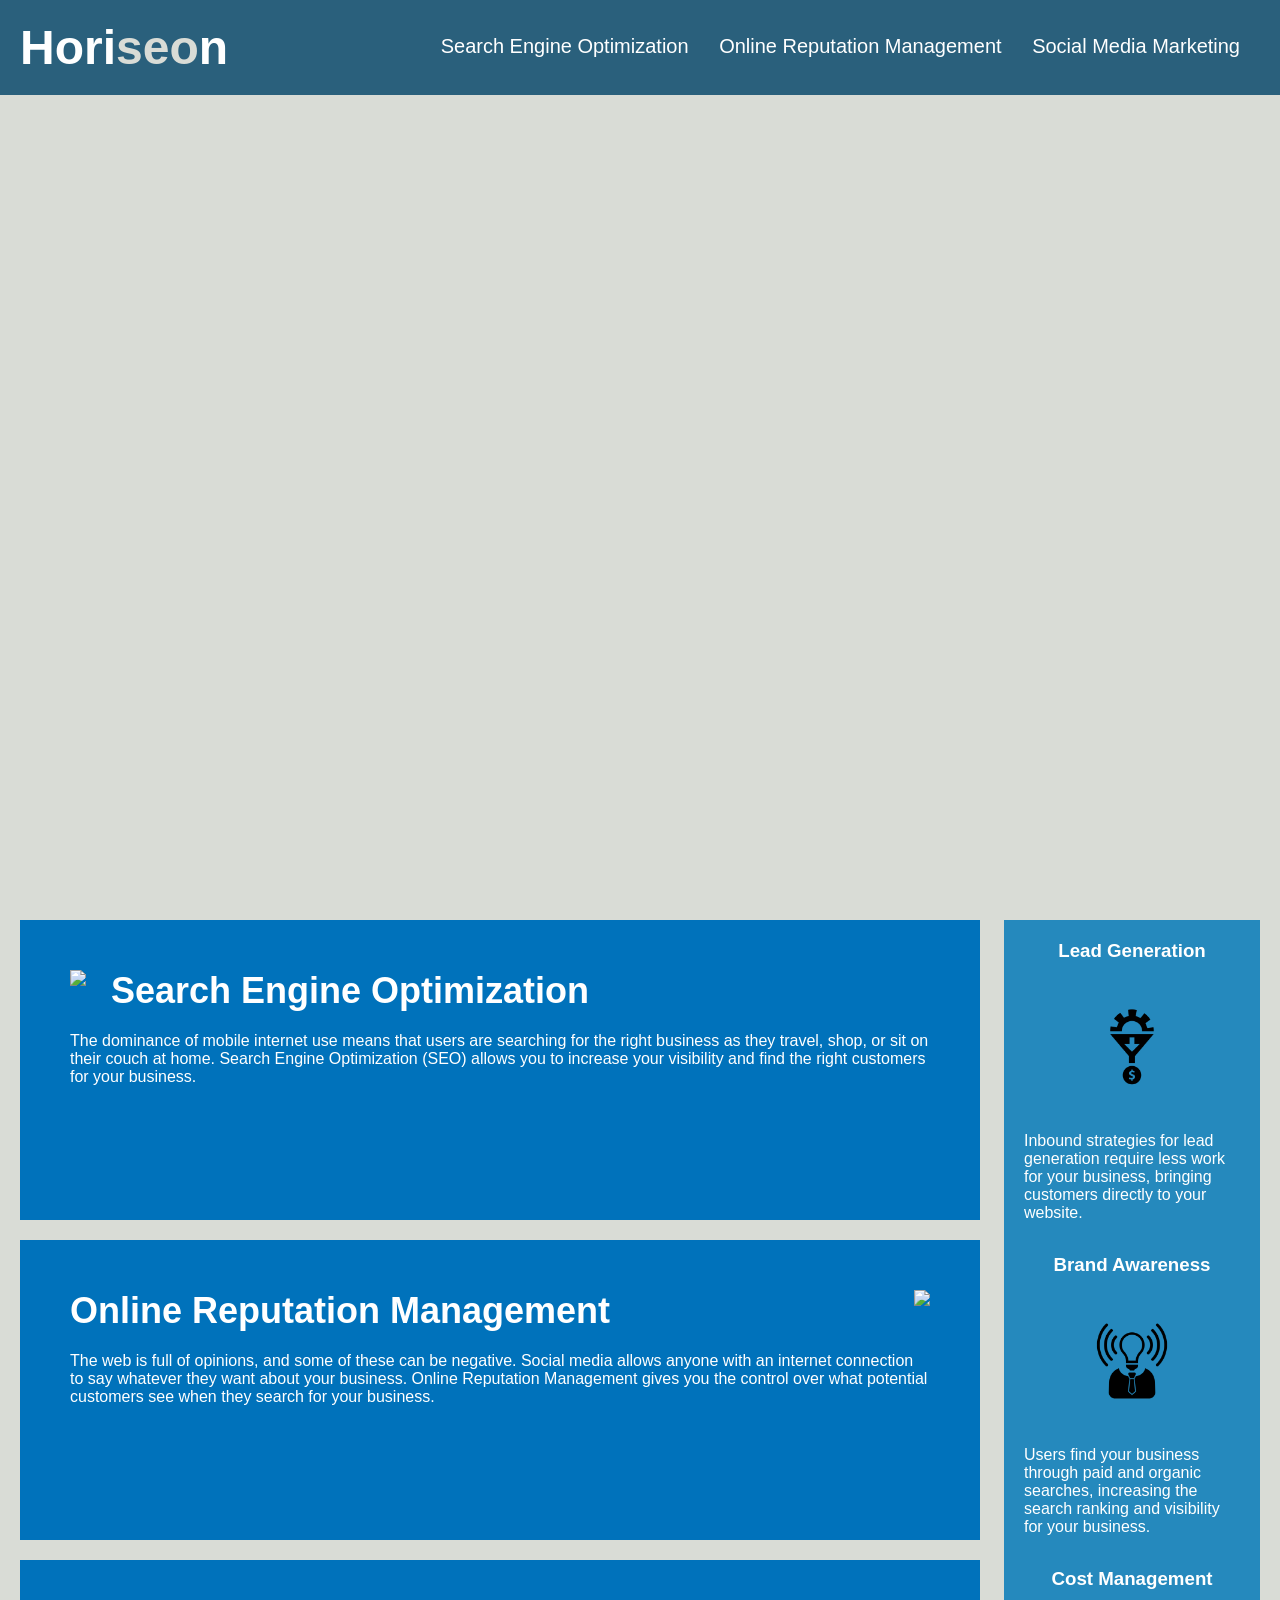
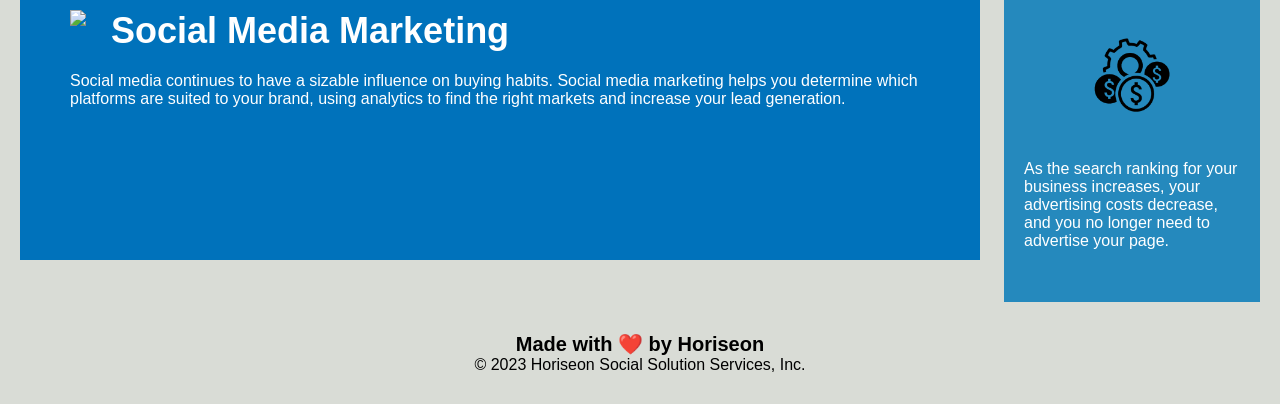
==== index.html @ dc7d5150 "change directories" ====
<!DOCTYPE html>
<html lang="en-us">

<head>
    <meta charset="UTF-8" />
    <meta name="viewport" content="width=device-width, initial-scale=1.0">
    <link rel="stylesheet" href="./assets/css/style.css">
    <title>website</title>
</head>

<body>
    <div class="header">
        <h1>Hori<span class="seo">seo</span>n</h1>
        <div>
            <ul>
                <li>
                    <a href="#search-engine-optimization">Search Engine Optimization</a>
                </li>
                <li>
                    <a href="#online-reputation-management">Online Reputation Management</a>
                </li>
                <li>
                    <a href="#social-media-marketing">Social Media Marketing</a>
                </li>
            </ul>
        </div>
    </div>
    <div class="hero"></div>
    <div class="content">
        <div class="search-engine-optimization">
            <img src="./assets/images/search-engine-optimization.jpg" class="float-left" />
            <h2>Search Engine Optimization</h2>
            <p>
                The dominance of mobile internet use means that users are searching for the right business as they travel, shop, or sit on their couch at home. Search Engine Optimization (SEO) allows you to increase your visibility and find the right customers for your business.
            </p>
        </div>
        <div id="online-reputation-management" class="online-reputation-management">
            <img src="./assets/images/online-reputation-management.jpg" class="float-right" />
            <h2>Online Reputation Management</h2>
            <p>
                The web is full of opinions, and some of these can be negative. Social media allows anyone with an internet connection to say whatever they want about your business. Online Reputation Management gives you the control over what potential customers see when they search for your business.
            </p>
        </div>
        <div id="social-media-marketing" class="social-media-marketing">
            <img src="./assets/images/social-media-marketing.jpg" class="float-left" />
            <h2>Social Media Marketing</h2>
            <p>
                Social media continues to have a sizable influence on buying habits. Social media marketing helps you determine which platforms are suited to your brand, using analytics to find the right markets and increase your lead generation.
            </p>
        </div>
    </div>
    <div class="benefits">
        <div class="benefit-lead">
            <h3>Lead Generation</h3>
            <img src="./assets/images/lead-generation.png" />
            <p>
                Inbound strategies for lead generation require less work for your business, bringing customers directly to your website.
            </p>
        </div>
        <div class="benefit-brand">
            <h3>Brand Awareness</h3>
            <img src="./assets/images/brand-awareness.png" />
            <p>
                Users find your business through paid and organic searches, increasing the search ranking and visibility for your business.
            </p>
        </div>
        <div class="benefit-cost">
            <h3>Cost Management</h3>
            <img src="./assets/images/cost-management.png" />
            <p>
                As the search ranking for your business increases, your advertising costs decrease, and you no longer need to advertise your page.
            </p>
        </div>
    </div>
    <div class="footer">
        <h2>Made with ❤️️ by Horiseon</h2>
        <p>
            &copy; 2023 Horiseon Social Solution Services, Inc.
        </p>
    </div>
</body>

</html>
---- assets/css/style.css ----
* {
    box-sizing: border-box;
    padding: 0;
    margin: 0;
}

body {
    background-color: #d9dcd6;
}

.header {
    padding: 20px;
    font-family: 'Trebuchet MS', 'Lucida Sans Unicode', 'Lucida Grande', 'Lucida Sans', Arial, sans-serif;
    background-color: #2a607c;
    color: #ffffff;
}

.header h1 {
    display: inline-block;
    font-size: 48px;
}

.header h1 .seo {
    color: #d9dcd6;
}

.header div {
    padding-top: 15px;
    margin-right: 20px;
    float: right;
    font-family: 'Gill Sans', 'Gill Sans MT', Calibri, 'Trebuchet MS', sans-serif;
    font-size: 20px;
}

.header div ul {
    list-style-type: none;
}

.header div ul li {
    display: inline-block;
    margin-left: 25px;
}

a {
    color: #ffffff;
    text-decoration: none;
}

p {
    font-size: 16px;
}

.hero {
    height: 800px;
    width: 100%;
    margin-bottom: 25px;
    background-image: url("../images/digital-marketing-meeting.jpg");
    background-size: cover;
    background-position: center;
}

.float-left {
    float: left;
    margin-right: 25px;
}

.float-right {
    float: right;
    margin-left: 25px;
}

.content {
    width: 75%;
    display: inline-block;
    margin-left: 20px;
}

.benefits {
    margin-right: 20px;
    padding: 20px;
    clear: both;
    float: right;
    width: 20%;
    height: 100%;
    font-family: 'Gill Sans', 'Gill Sans MT', Calibri, 'Trebuchet MS', sans-serif;
    background-color: #2589bd;
}

.benefit-lead {
    margin-bottom: 32px;
    color: #ffffff;
}

.benefit-brand {
    margin-bottom: 32px;
    color: #ffffff;
}

.benefit-cost {
    margin-bottom: 32px;
    color: #ffffff;
}

.benefit-lead h3 {
    margin-bottom: 10px;
    text-align: center;
}

.benefit-brand h3 {
    margin-bottom: 10px;
    text-align: center;
}

.benefit-cost h3 {
    margin-bottom: 10px;
    text-align: center;
}

.benefit-lead img {
    display: block;
    margin: 10px auto;
    max-width: 150px;
}

.benefit-brand img {
    display: block;
    margin: 10px auto;
    max-width: 150px;
}

.benefit-cost img {
    display: block;
    margin: 10px auto;
    max-width: 150px;
}

.search-engine-optimization {
    margin-bottom: 20px;
    padding: 50px;
    height: 300px;
    font-family: 'Gill Sans', 'Gill Sans MT', Calibri, 'Trebuchet MS', sans-serif;
    background-color: #0072bb;
    color: #ffffff;
}

.online-reputation-management {
    margin-bottom: 20px;
    padding: 50px;
    height: 300px;
    font-family: 'Gill Sans', 'Gill Sans MT', Calibri, 'Trebuchet MS', sans-serif;
    background-color: #0072bb;
    color: #ffffff;
}

.social-media-marketing {
    margin-bottom: 20px;
    padding: 50px;
    height: 300px;
    font-family: 'Gill Sans', 'Gill Sans MT', Calibri, 'Trebuchet MS', sans-serif;
    background-color: #0072bb;
    color: #ffffff;
}

.search-engine-optimization img {
    max-height: 200px;
}

.online-reputation-management img {
    max-height: 200px;
}

.social-media-marketing img {
    max-height: 200px;
}

.search-engine-optimization h2 {
    margin-bottom: 20px;
    font-size: 36px;
}

.online-reputation-management h2 {
    margin-bottom: 20px;
    font-size: 36px;
}

.social-media-marketing h2 {
    margin-bottom: 20px;
    font-size: 36px;
}

.footer {
    padding: 30px;
    clear: both;
    font-family: 'Trebuchet MS', 'Lucida Sans Unicode', 'Lucida Grande', 'Lucida Sans', Arial, sans-serif;
    text-align: center;
}

.footer h2 {
    font-size: 20px;
}
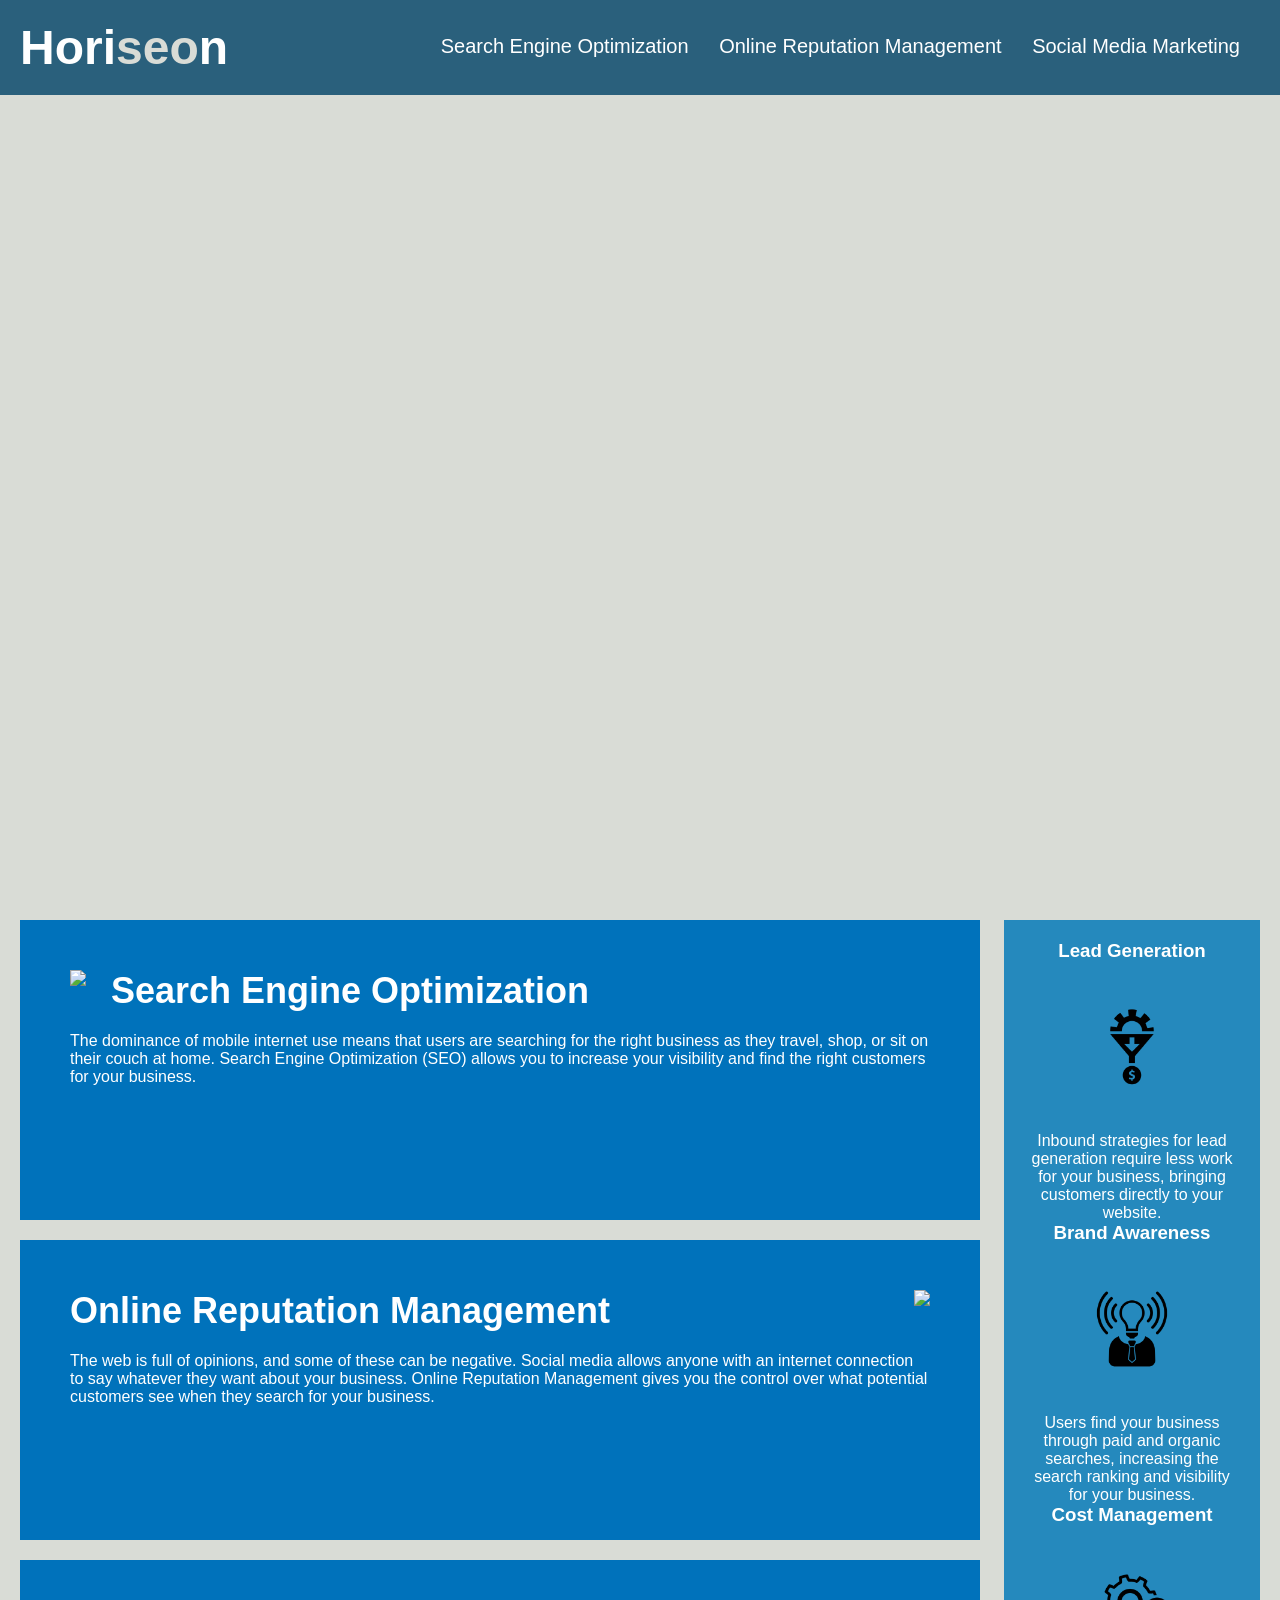
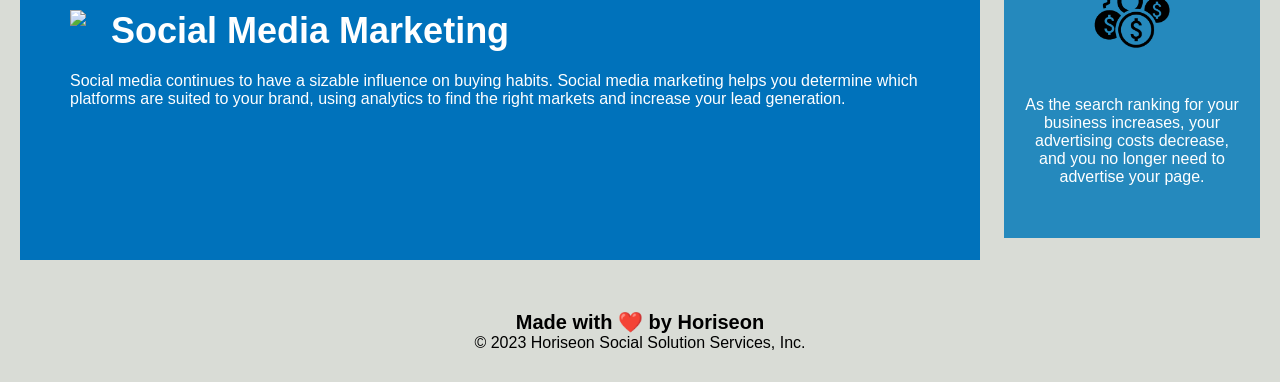
==== commit d21eccfa: "Updated code" ====
--- a/index.html
+++ b/index.html
@@ -5,79 +5,80 @@
     <meta charset="UTF-8" />
     <meta name="viewport" content="width=device-width, initial-scale=1.0">
     <link rel="stylesheet" href="./assets/css/style.css">
-    <title>website</title>
+    <title>Horiseion</title>
 </head>
 
 <body>
-    <div class="header">
-        <h1>Hori<span class="seo">seo</span>n</h1>
-        <div>
-            <ul>
-                <li>
-                    <a href="#search-engine-optimization">Search Engine Optimization</a>
-                </li>
-                <li>
-                    <a href="#online-reputation-management">Online Reputation Management</a>
-                </li>
-                <li>
-                    <a href="#social-media-marketing">Social Media Marketing</a>
-                </li>
-            </ul>
-        </div>
-    </div>
-    <div class="hero"></div>
-    <div class="content">
-        <div class="search-engine-optimization">
+    <header class="header">
+       <h1>Hori<span class="seo">seo</span>n</h1>
+       <nav>
+          <ul>
+             <li><a href="#search-engine-optimization">Search Engine Optimization</a></li>
+             <li><a href="#online-reputation-management">Online Reputation Management</a></li>
+             <li><a href="#social-media-marketing">Social Media Marketing</a></li>
+          </ul>
+       </nav> 
+    </header>
+
+    <figure class="hero"></figure>
+
+    <section class="content">
+        <article class="titles">
             <img src="./assets/images/search-engine-optimization.jpg" class="float-left" />
             <h2>Search Engine Optimization</h2>
             <p>
-                The dominance of mobile internet use means that users are searching for the right business as they travel, shop, or sit on their couch at home. Search Engine Optimization (SEO) allows you to increase your visibility and find the right customers for your business.
+                The dominance of mobile internet use means that users are searching for the right business as they travel, shop, 
+                or sit on their couch at home. Search Engine Optimization (SEO) allows you to increase your visibility and find the 
+                right customers for your business.
             </p>
-        </div>
-        <div id="online-reputation-management" class="online-reputation-management">
+        </article>
+        <article class="titles">
             <img src="./assets/images/online-reputation-management.jpg" class="float-right" />
             <h2>Online Reputation Management</h2>
             <p>
-                The web is full of opinions, and some of these can be negative. Social media allows anyone with an internet connection to say whatever they want about your business. Online Reputation Management gives you the control over what potential customers see when they search for your business.
+                The web is full of opinions, and some of these can be negative. Social media allows anyone with an internet connection
+                to say whatever they want about your business. Online Reputation Management gives you the control over what potential 
+                customers see when they search for your business.
             </p>
-        </div>
-        <div id="social-media-marketing" class="social-media-marketing">
+        </article>
+
+        <article class="titles">
             <img src="./assets/images/social-media-marketing.jpg" class="float-left" />
             <h2>Social Media Marketing</h2>
             <p>
-                Social media continues to have a sizable influence on buying habits. Social media marketing helps you determine which platforms are suited to your brand, using analytics to find the right markets and increase your lead generation.
+                Social media continues to have a sizable influence on buying habits. Social media marketing helps you determine which
+                platforms are suited to your brand, using analytics to find the right markets and increase your lead generation.
             </p>
-        </div>
-    </div>
-    <div class="benefits">
-        <div class="benefit-lead">
+        </article>
+    </section>
+    
+    <aside class="benefit">
+        <article class="article">
             <h3>Lead Generation</h3>
             <img src="./assets/images/lead-generation.png" />
             <p>
                 Inbound strategies for lead generation require less work for your business, bringing customers directly to your website.
             </p>
-        </div>
-        <div class="benefit-brand">
             <h3>Brand Awareness</h3>
             <img src="./assets/images/brand-awareness.png" />
             <p>
                 Users find your business through paid and organic searches, increasing the search ranking and visibility for your business.
             </p>
-        </div>
-        <div class="benefit-cost">
             <h3>Cost Management</h3>
             <img src="./assets/images/cost-management.png" />
             <p>
                 As the search ranking for your business increases, your advertising costs decrease, and you no longer need to advertise your page.
             </p>
-        </div>
-    </div>
-    <div class="footer">
+        </article>
+    </aside>
+
+
+    <footer class="footer">
         <h2>Made with ❤️️ by Horiseon</h2>
         <p>
             &copy; 2023 Horiseon Social Solution Services, Inc.
         </p>
-    </div>
+    </footer>
 </body>
 
 </html>
--- a/assets/css/style.css
+++ b/assets/css/style.css
@@ -1,9 +1,12 @@
+/*Universal element for entire document*/
+
 * {
     box-sizing: border-box;
     padding: 0;
     margin: 0;
 }
 
+/* body element*/
 body {
     background-color: #d9dcd6;
 }
@@ -24,7 +27,7 @@
     color: #d9dcd6;
 }
 
-.header div {
+.header nav {
     padding-top: 15px;
     margin-right: 20px;
     float: right;
@@ -32,11 +35,11 @@
     font-size: 20px;
 }
 
-.header div ul {
+.header nav ul {
     list-style-type: none;
 }
 
-.header div ul li {
+.header nav ul li {
     display: inline-block;
     margin-left: 25px;
 }
@@ -75,7 +78,7 @@
     margin-left: 20px;
 }
 
-.benefits {
+.benefit {
     margin-right: 20px;
     padding: 20px;
     clear: both;
@@ -86,55 +89,20 @@
     background-color: #2589bd;
 }
 
-.benefit-lead {
-    margin-bottom: 32px;
+.benefit article {
+    margin-bottom: 10px;
+    text-align: center;
+    margin-bottom:32px;
     color: #ffffff;
 }
 
-.benefit-brand {
-    margin-bottom: 32px;
-    color: #ffffff;
-}
-
-.benefit-cost {
-    margin-bottom: 32px;
-    color: #ffffff;
-}
-
-.benefit-lead h3 {
-    margin-bottom: 10px;
-    text-align: center;
-}
-
-.benefit-brand h3 {
-    margin-bottom: 10px;
-    text-align: center;
-}
-
-.benefit-cost h3 {
-    margin-bottom: 10px;
-    text-align: center;
-}
-
-.benefit-lead img {
+.benefit img {
     display: block;
     margin: 10px auto;
     max-width: 150px;
 }
 
-.benefit-brand img {
-    display: block;
-    margin: 10px auto;
-    max-width: 150px;
-}
-
-.benefit-cost img {
-    display: block;
-    margin: 10px auto;
-    max-width: 150px;
-}
-
-.search-engine-optimization {
+.titles {
     margin-bottom: 20px;
     padding: 50px;
     height: 300px;
@@ -143,53 +111,18 @@
     color: #ffffff;
 }
 
-.online-reputation-management {
-    margin-bottom: 20px;
-    padding: 50px;
-    height: 300px;
-    font-family: 'Gill Sans', 'Gill Sans MT', Calibri, 'Trebuchet MS', sans-serif;
-    background-color: #0072bb;
-    color: #ffffff;
-}
-
-.social-media-marketing {
-    margin-bottom: 20px;
-    padding: 50px;
-    height: 300px;
-    font-family: 'Gill Sans', 'Gill Sans MT', Calibri, 'Trebuchet MS', sans-serif;
-    background-color: #0072bb;
-    color: #ffffff;
-}
-
-.search-engine-optimization img {
+.titles img {
     max-height: 200px;
 }
 
-.online-reputation-management img {
-    max-height: 200px;
-}
-
-.social-media-marketing img {
-    max-height: 200px;
-}
-
-.search-engine-optimization h2 {
-    margin-bottom: 20px;
-    font-size: 36px;
-}
-
-.online-reputation-management h2 {
-    margin-bottom: 20px;
-    font-size: 36px;
-}
-
-.social-media-marketing h2 {
+.titles h2 {
     margin-bottom: 20px;
     font-size: 36px;
 }
 
 .footer {
     padding: 30px;
+    /*look at*/
     clear: both;
     font-family: 'Trebuchet MS', 'Lucida Sans Unicode', 'Lucida Grande', 'Lucida Sans', Arial, sans-serif;
     text-align: center;
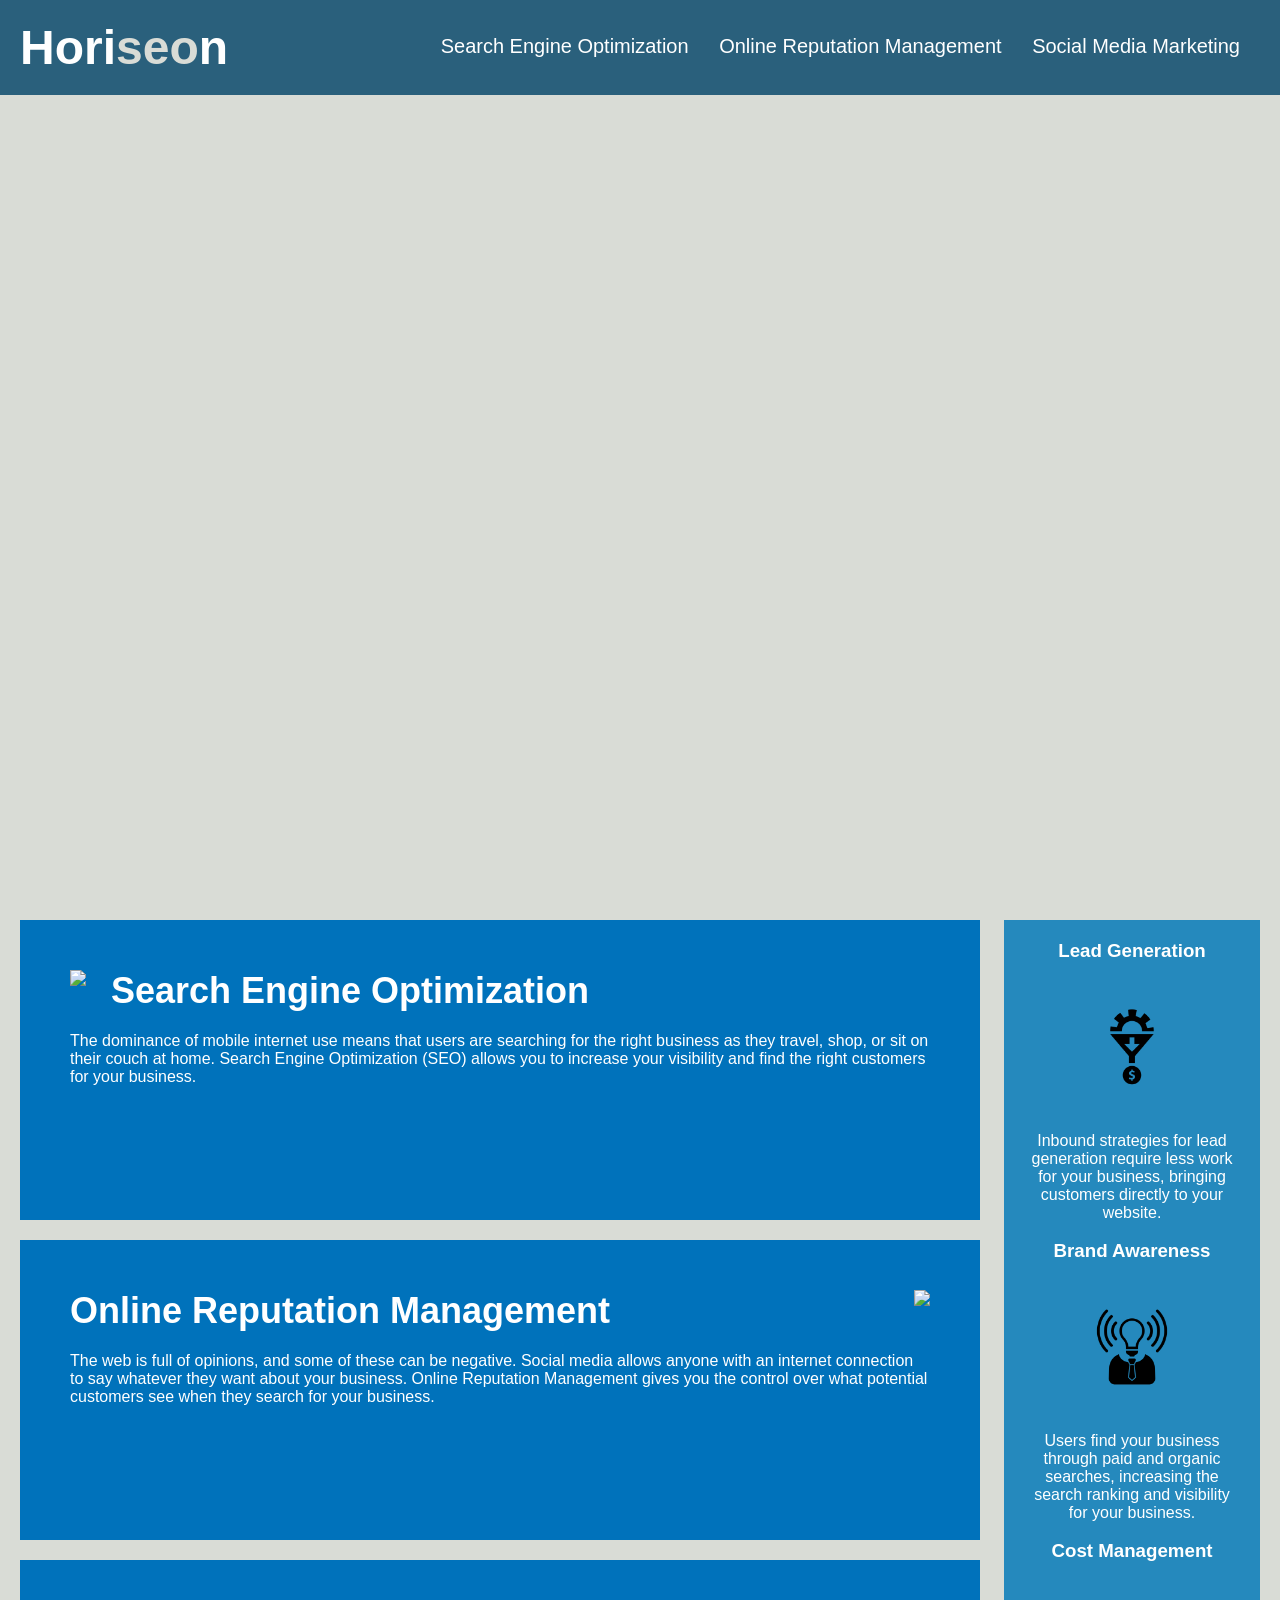
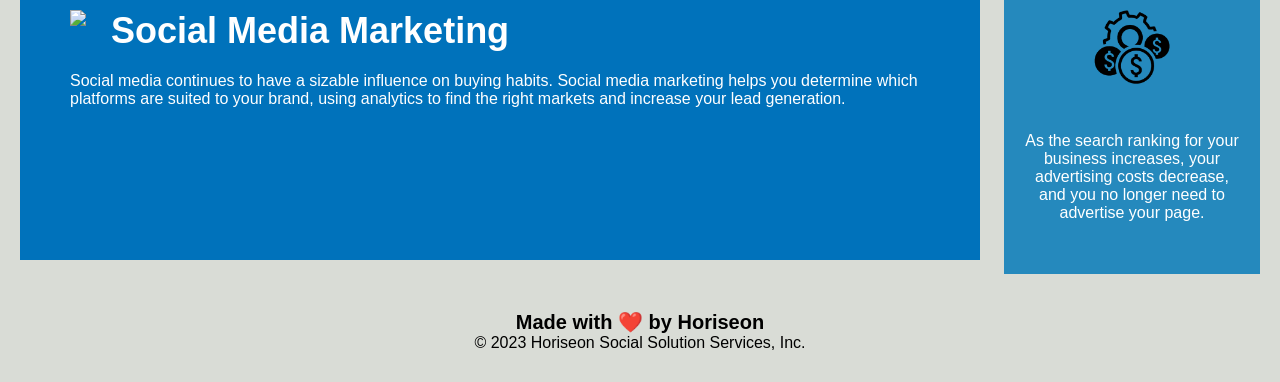
==== commit 01691e1d: "corrected links in HTML file" ====
--- a/index.html
+++ b/index.html
@@ -5,7 +5,7 @@
     <meta charset="UTF-8" />
     <meta name="viewport" content="width=device-width, initial-scale=1.0">
     <link rel="stylesheet" href="./assets/css/style.css">
-    <title>Horiseion</title>
+    <title>Horiseon</title>
 </head>
 
 <body>
@@ -23,31 +23,34 @@
     <figure class="hero"></figure>
 
     <section class="content">
-        <article class="titles">
+        <article id="search-engine-optimization" class="heading">
             <img src="./assets/images/search-engine-optimization.jpg" class="float-left" />
             <h2>Search Engine Optimization</h2>
             <p>
-                The dominance of mobile internet use means that users are searching for the right business as they travel, shop, 
-                or sit on their couch at home. Search Engine Optimization (SEO) allows you to increase your visibility and find the 
+                The dominance of mobile internet use means that users are searching for the
+                right business as they travel, shop, or sit on their couch at home. Search 
+                Engine Optimization (SEO) allows you to increase your visibility and find the 
                 right customers for your business.
             </p>
         </article>
-        <article class="titles">
+        <article id = "online-reputation-management" class="heading">
             <img src="./assets/images/online-reputation-management.jpg" class="float-right" />
             <h2>Online Reputation Management</h2>
             <p>
-                The web is full of opinions, and some of these can be negative. Social media allows anyone with an internet connection
-                to say whatever they want about your business. Online Reputation Management gives you the control over what potential 
+                The web is full of opinions, and some of these can be negative. Social media
+                allows anyone with an internet connection to say whatever they want about your
+                business. Online Reputation Management gives you the control over what potential 
                 customers see when they search for your business.
             </p>
         </article>
 
-        <article class="titles">
+        <article id = "social-media-marketing" class="heading">
             <img src="./assets/images/social-media-marketing.jpg" class="float-left" />
             <h2>Social Media Marketing</h2>
             <p>
-                Social media continues to have a sizable influence on buying habits. Social media marketing helps you determine which
-                platforms are suited to your brand, using analytics to find the right markets and increase your lead generation.
+                Social media continues to have a sizable influence on buying habits. Social
+                media marketing helps you determine which platforms are suited to your brand, 
+                using analytics to find the right markets and increase your lead generation.
             </p>
         </article>
     </section>
@@ -57,17 +60,22 @@
             <h3>Lead Generation</h3>
             <img src="./assets/images/lead-generation.png" />
             <p>
-                Inbound strategies for lead generation require less work for your business, bringing customers directly to your website.
+                Inbound strategies for lead generation require less work for your business,
+                bringing customers directly to your website.
             </p>
+            <br>
             <h3>Brand Awareness</h3>
             <img src="./assets/images/brand-awareness.png" />
             <p>
-                Users find your business through paid and organic searches, increasing the search ranking and visibility for your business.
+                Users find your business through paid and organic searches, increasing the 
+                search ranking and visibility for your business.
             </p>
+            <br>
             <h3>Cost Management</h3>
             <img src="./assets/images/cost-management.png" />
             <p>
-                As the search ranking for your business increases, your advertising costs decrease, and you no longer need to advertise your page.
+                As the search ranking for your business increases, your advertising costs 
+                decrease, and you no longer need to advertise your page.
             </p>
         </article>
     </aside>
--- a/assets/css/style.css
+++ b/assets/css/style.css
@@ -1,4 +1,5 @@
-/*Universal element for entire document*/
+/*Universal element for entire document, providing box-sizing, padding, and margin
+values.*/
 
 * {
     box-sizing: border-box;
@@ -6,11 +7,14 @@
     margin: 0;
 }
 
-/* body element*/
+/* The body element determines the color of the background for
+the entire page.*/
 body {
     background-color: #d9dcd6;
 }
 
+/* The header element determines the font-family, font-color, background-color,
+and the padding for the header.*/
 .header {
     padding: 20px;
     font-family: 'Trebuchet MS', 'Lucida Sans Unicode', 'Lucida Grande', 'Lucida Sans', Arial, sans-serif;
@@ -18,15 +22,19 @@
     color: #ffffff;
 }
 
+/*This provides the type of display and font-size for the h1 header.*/
 .header h1 {
     display: inline-block;
     font-size: 48px;
 }
 
+/*This provides different color for the seo portion of the header.*/
 .header h1 .seo {
     color: #d9dcd6;
 }
 
+/*This provides padding, margins, location, font-size, and font-family
+for the header navigation bar.*/
 .header nav {
     padding-top: 15px;
     margin-right: 20px;
@@ -34,25 +42,33 @@
     font-family: 'Gill Sans', 'Gill Sans MT', Calibri, 'Trebuchet MS', sans-serif;
     font-size: 20px;
 }
-
+/*This provides the list-style-type for the header unordered list, showing no item 
+marker.*/
 .header nav ul {
     list-style-type: none;
 }
 
+/*provides the display type, and left margin for the unordered list in the
+navigation section of the header, and to display the list items horizontally,
+instead of vertically.*/
 .header nav ul li {
     display: inline-block;
     margin-left: 25px;
 }
 
+/*Shows the text color and declares no text-decoration for the anchor elements.*/
 a {
     color: #ffffff;
     text-decoration: none;
 }
 
+/*Shows a font-size of 16 pixels is selected for the text in the paragraph element.*/
 p {
     font-size: 16px;
 }
 
+/*Selects the height, width, margins, and the background elements of
+the hero figure.*/
 .hero {
     height: 800px;
     width: 100%;
@@ -62,22 +78,49 @@
     background-position: center;
 }
 
+/*Causes the image to float to the left of the paragraph text.*/
 .float-left {
     float: left;
     margin-right: 25px;
 }
-
+/*Causes the image will float to the right of the paragraph text.*/
 .float-right {
     float: right;
     margin-left: 25px;
 }
 
+/*Determines the width, display, and left margin of the content element.*/
 .content {
     width: 75%;
     display: inline-block;
     margin-left: 20px;
 }
 
+
+/*Selects the margin, padding, height, font, background, and
+text color for the text in the heading class.*/
+.heading {
+    margin-bottom: 20px;
+    padding: 50px;
+    height: 300px;
+    font-family: 'Gill Sans', 'Gill Sans MT', Calibri, 'Trebuchet MS', sans-serif;
+    background-color: #0072bb;
+    color: #ffffff;
+}
+
+/*Selects the maximum height for the images in the heading class.*/
+.heading img {
+    max-height: 200px;
+}
+
+/*Selects the heading margins and font-size for the header 2 text.*/
+.heading h2 {
+    margin-bottom: 20px;
+    font-size: 36px;
+}
+
+/*Selects the margin, padding, float, size, font-family, and background
+color for the aside class.*/
 .benefit {
     margin-right: 20px;
     padding: 20px;
@@ -89,6 +132,7 @@
     background-color: #2589bd;
 }
 
+/*Formats the margin, text, and text-color for the benefits class.*/
 .benefit article {
     margin-bottom: 10px;
     text-align: center;
@@ -96,38 +140,24 @@
     color: #ffffff;
 }
 
+/*Formats the display, margins, and size of the benefits class images.*/
 .benefit img {
     display: block;
     margin: 10px auto;
     max-width: 150px;
 }
 
-.titles {
-    margin-bottom: 20px;
-    padding: 50px;
-    height: 300px;
-    font-family: 'Gill Sans', 'Gill Sans MT', Calibri, 'Trebuchet MS', sans-serif;
-    background-color: #0072bb;
-    color: #ffffff;
-}
 
-.titles img {
-    max-height: 200px;
-}
-
-.titles h2 {
-    margin-bottom: 20px;
-    font-size: 36px;
-}
-
+/*Formats the padding for the footer class, the font-family, and that the footer
+stretches to the element dimensions.*/
 .footer {
     padding: 30px;
-    /*look at*/
     clear: both;
     font-family: 'Trebuchet MS', 'Lucida Sans Unicode', 'Lucida Grande', 'Lucida Sans', Arial, sans-serif;
     text-align: center;
 }
 
+/*Gives the footer header a font-size of 20 pixels.*/
 .footer h2 {
     font-size: 20px;
 }
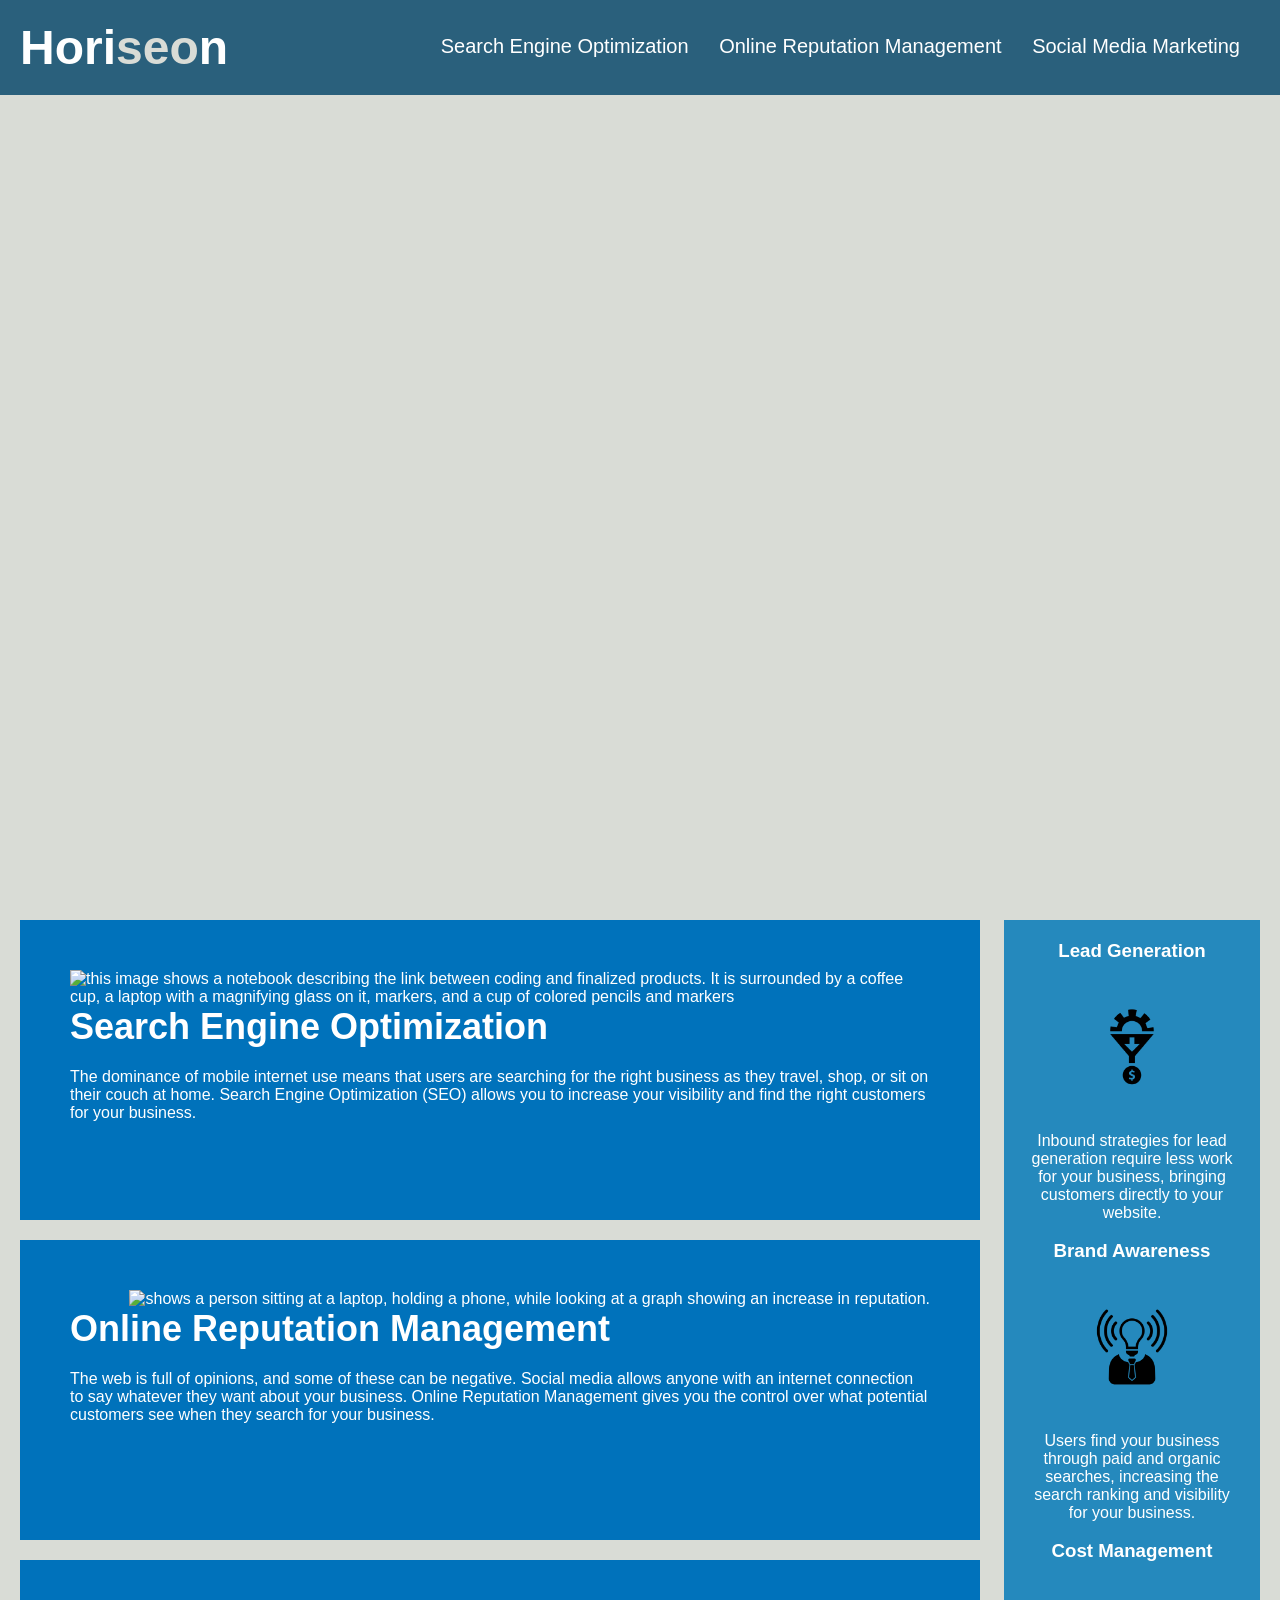
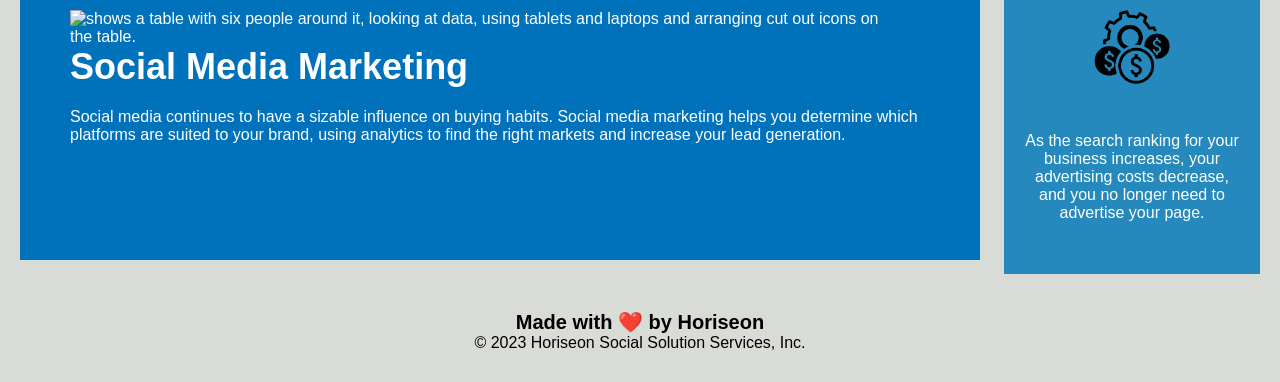
==== commit 2215d83a: "added alts to images" ====
--- a/index.html
+++ b/index.html
@@ -24,7 +24,11 @@
 
     <section class="content">
         <article id="search-engine-optimization" class="heading">
-            <img src="./assets/images/search-engine-optimization.jpg" class="float-left" />
+            <img src="./assets/images/search-engine-optimization.jpg" alt="this image shows a 
+                notebook describing the link between coding and finalized products. It is surrounded
+                by a coffee cup, a laptop with a magnifying glass on it, markers, and a cup of 
+                colored pencils and markers" 
+                class="float-left" />
             <h2>Search Engine Optimization</h2>
             <p>
                 The dominance of mobile internet use means that users are searching for the
@@ -34,7 +38,10 @@
             </p>
         </article>
         <article id = "online-reputation-management" class="heading">
-            <img src="./assets/images/online-reputation-management.jpg" class="float-right" />
+            <img src="./assets/images/online-reputation-management.jpg" alt ="shows a person 
+                sitting at a laptop, holding a phone, while looking at a graph showing an 
+                increase in reputation." 
+                class="float-right" />
             <h2>Online Reputation Management</h2>
             <p>
                 The web is full of opinions, and some of these can be negative. Social media
@@ -45,7 +52,10 @@
         </article>
 
         <article id = "social-media-marketing" class="heading">
-            <img src="./assets/images/social-media-marketing.jpg" class="float-left" />
+            <img src="./assets/images/social-media-marketing.jpg" alt ="shows a table with 
+                six people around it, looking at data, using tablets and laptops and arranging 
+                cut out icons on the table."
+                class="float-left" />
             <h2>Social Media Marketing</h2>
             <p>
                 Social media continues to have a sizable influence on buying habits. Social
@@ -58,21 +68,25 @@
     <aside class="benefit">
         <article class="article">
             <h3>Lead Generation</h3>
-            <img src="./assets/images/lead-generation.png" />
+            <img src="./assets/images/lead-generation.png" alt="shows an image of half a gear
+                sitting on top of a funnel with an arrow pointing down into a round figure with
+                a dollar sign on it." />
             <p>
                 Inbound strategies for lead generation require less work for your business,
                 bringing customers directly to your website.
             </p>
             <br>
             <h3>Brand Awareness</h3>
-            <img src="./assets/images/brand-awareness.png" />
+            <img src="./assets/images/brand-awareness.png" alt="shows a person with a lightbulb
+                instead of a head, with a transmission emanating from the light bulb." />
             <p>
                 Users find your business through paid and organic searches, increasing the 
                 search ranking and visibility for your business.
             </p>
             <br>
             <h3>Cost Management</h3>
-            <img src="./assets/images/cost-management.png" />
+            <img src="./assets/images/cost-management.png" alt="shows a gear surrounded by 
+                dollar signs." />
             <p>
                 As the search ranking for your business increases, your advertising costs 
                 decrease, and you no longer need to advertise your page.
